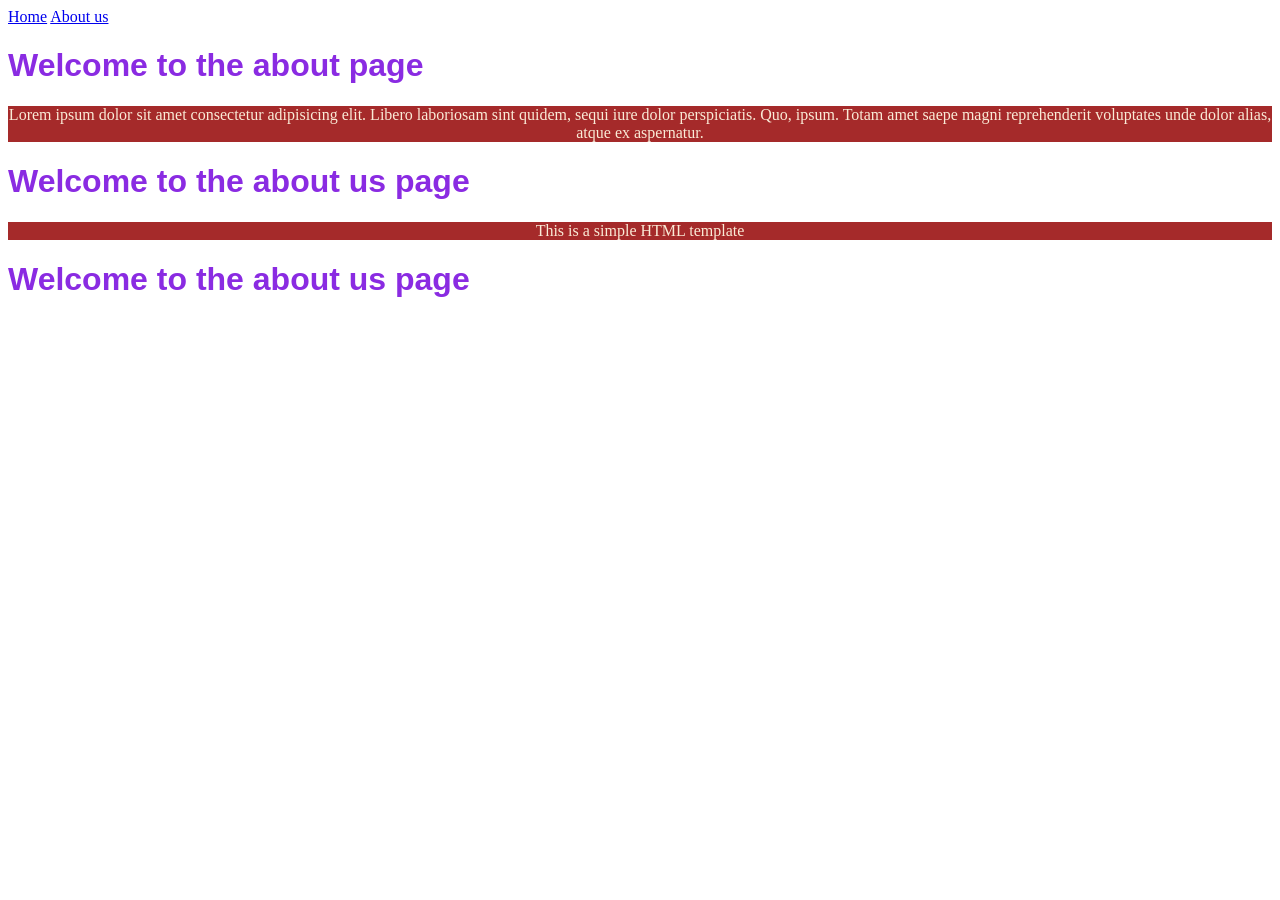
==== about.html @ 5660e2db "Upto external css" ====
<!DOCTYPE html>
<html lang="en">
<head>
    <meta charset="UTF-8">
    <meta name="viewport" content="width=device-width, initial-scale=1.0">
    <title>Document</title>

            <link rel="stylesheet" href="style.css">

            <style>
        .container {
                width = 60%;
        }
    </style>
</head>
<body>

    

    <nav>
        <a href="index.html">Home</a>
        <a href="about.html">About us</a>
    </nav>
    
        <h1>Welcome to the about page</h1>
        <p class = "container">Lorem ipsum dolor sit amet consectetur adipisicing elit. Libero laboriosam sint quidem, sequi iure dolor perspiciatis. Quo, ipsum. Totam amet saepe magni reprehenderit voluptates unde dolor alias, atque ex aspernatur.</p>

        <h1 id ="box">Welcome to the about us page</h1>
        <p>This is a simple HTML template</p>

        <h1 id = "box">Welcome to the about us page</h1>
</body>
</html>
---- style.css ----
h1{
    color:blueviolet;
    font-family:'Trebuchet MS', 'Lucida Sans Unicode', 'Lucida Grande', 'Lucida Sans', Arial, sans-serif;
    text-align:justify;
}
        p{
            color:antiquewhite;
            background-color:brown;
            text-align:center;
            font-family:Georgia, 'Times New Roman', Times, serif;
        }
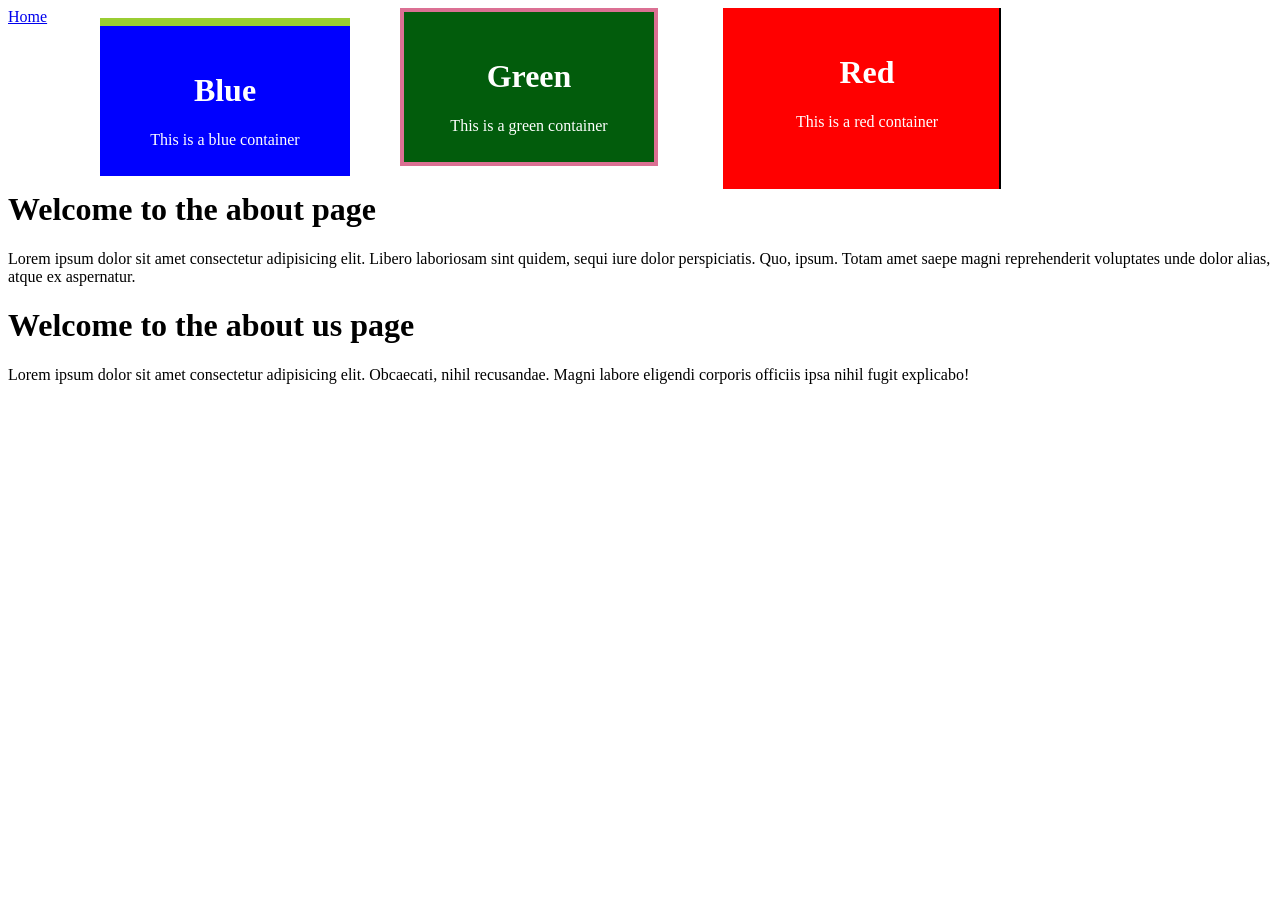
==== commit cb2beb46: "Added containers" ====
--- a/about.html
+++ b/about.html
@@ -5,29 +5,102 @@
     <meta name="viewport" content="width=device-width, initial-scale=1.0">
     <title>Document</title>
 
-            <link rel="stylesheet" href="style.css">
+            
 
             <style>
+
         .container {
-                width = 60%;
+                background-color: blue;
+                width: 200px;
+                height: 100px;
+                padding:25px;
+                color:white;
+                align:center;
+                border-top:8px solid yellowgreen;
+                margin:10px;
+                position: absolute; /* you can put absolute ( which depends on the position of the before component), relative is used to move around n stuff */
+                left: 90px;
         }
-    </style>
+
+        .container-1 {
+                background-color: rgb(2, 92, 12);
+                width: 200px;
+                height: 100px;
+                padding:25px; /* adds spacing.gap between the content in the middle*/
+                color:white; 
+                border: 4px solid palevioletred; /* adds a border */
+                margin-bottom:12px;
+                position:absolute;
+                left:400px;
+        }
+
+        .container-2 {
+                background-color: rgb(255, 0, 0);
+                width: 200px;
+                height: 100px;
+                padding:25px 32px 56px 44px; /*you can change the padding for all 4 sides */
+                color:white;
+                border-right:2px solid black;
+                margin-left:23px; /*applied spacing around the container */
+                position:absolute;   /* This adjust the position of the container 2 */
+                left:700px;
+        }
+
+
+        .container-3 {
+                background-color:violet;
+                width: 700px;
+        }
+
+
+        
+        #main-container{
+            background-color: blue;
+            text-align:center;
+        }
+            
+            </style>
+
+
+
+        <div id = "main-container">
+            <div class="container">
+                <h1>Blue</h1>
+                <p>This is a blue container</p>
+            </div>
+
+            <div class="container-1">
+                <h1>Green</h1>
+                <p>This is a green container</p>
+            </div>
+
+            <div class="container-2">
+                <h1>Red</h1>
+                <p>This is a red container</p>
+            </div>
+        </div>
+    </div>
+
 </head>
 <body>
 
+        <a href="index.html">Home</a>
     
 
-    <nav>
-        <a href="index.html">Home</a>
-        <a href="about.html">About us</a>
-    </nav>
-    
+
+
+
+
+    <br><br><br><br><br><br><br><br><br>
+
         <h1>Welcome to the about page</h1>
-        <p class = "container">Lorem ipsum dolor sit amet consectetur adipisicing elit. Libero laboriosam sint quidem, sequi iure dolor perspiciatis. Quo, ipsum. Totam amet saepe magni reprehenderit voluptates unde dolor alias, atque ex aspernatur.</p>
+        <p>Lorem ipsum dolor sit amet consectetur adipisicing elit. Libero laboriosam sint quidem, sequi iure dolor perspiciatis. Quo, ipsum. Totam amet saepe magni reprehenderit voluptates unde dolor alias, atque ex aspernatur.</p>
 
-        <h1 id ="box">Welcome to the about us page</h1>
-        <p>This is a simple HTML template</p>
 
         <h1 id = "box">Welcome to the about us page</h1>
+        <p>Lorem ipsum dolor sit amet consectetur adipisicing elit. Obcaecati, nihil recusandae. Magni labore eligendi corporis officiis ipsa nihil fugit explicabo!</p>
+
+
+        
 </body>
 </html>
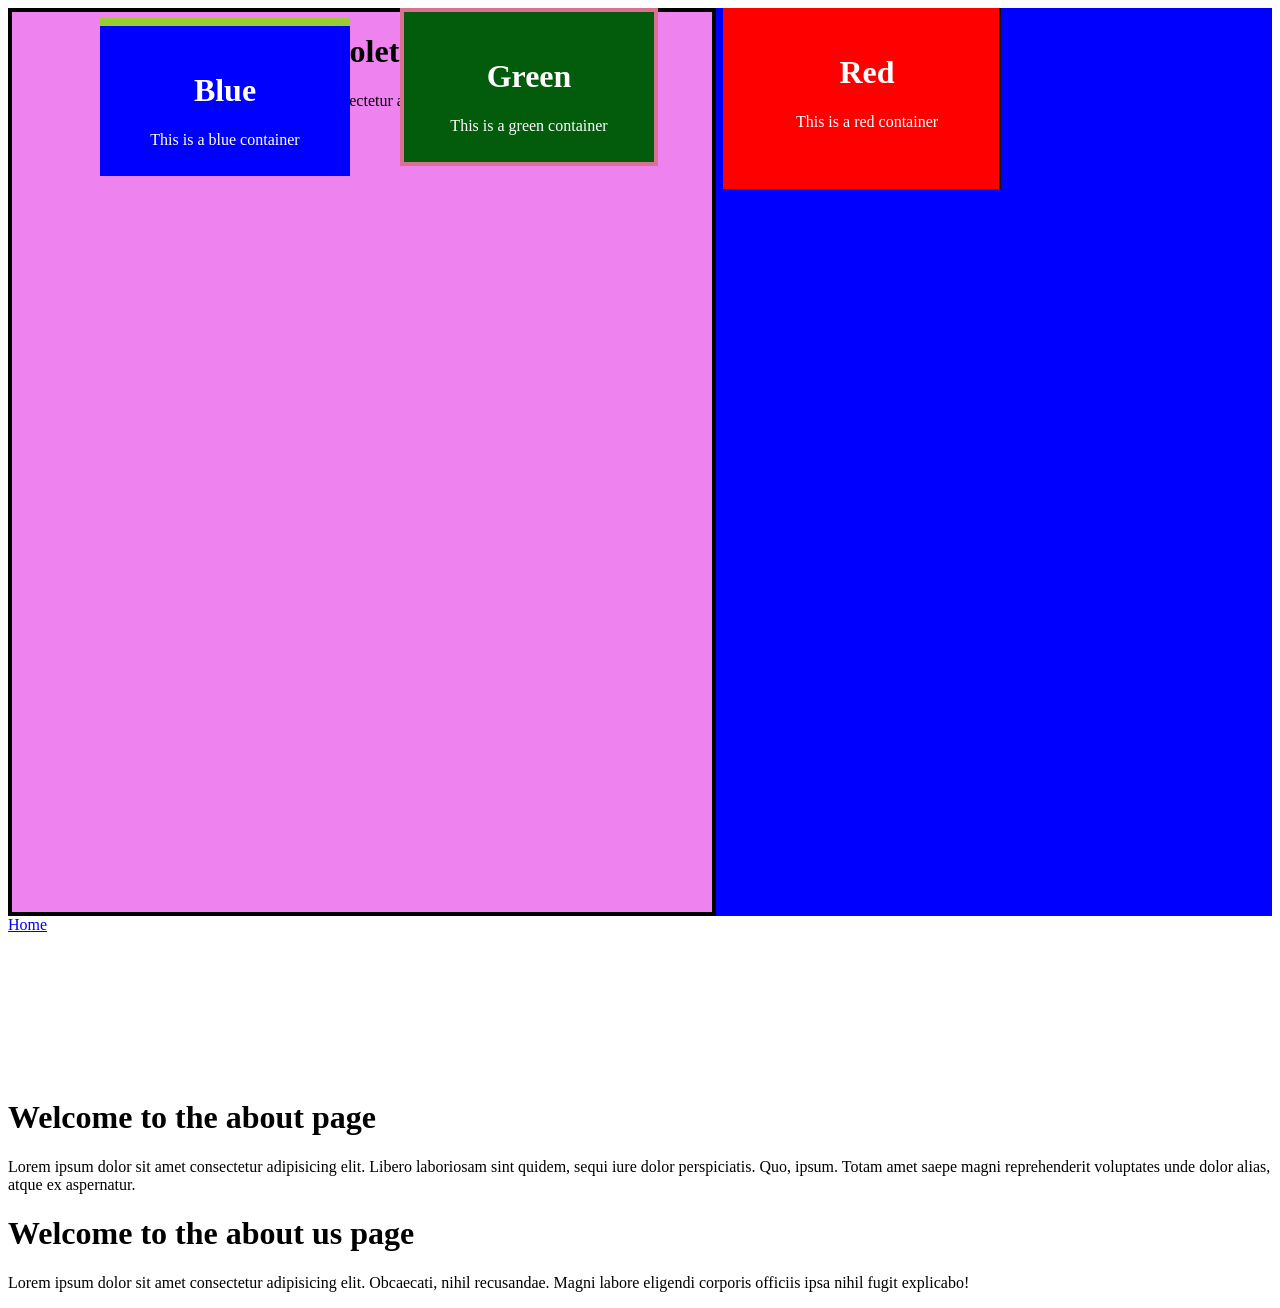
==== commit 9483d4eb: "Added container 3" ====
--- a/about.html
+++ b/about.html
@@ -50,6 +50,8 @@
         .container-3 {
                 background-color:violet;
                 width: 700px;
+                height:900px;
+                border:4px solid black;
         }
 
 
@@ -78,6 +80,11 @@
                 <h1>Red</h1>
                 <p>This is a red container</p>
             </div>
+
+            <div class="container-3">
+                <h1>violet</h1>
+                <p>Lorem ipsum dolor, sit amet consectetur adipisicing elit. Culpa, totam?</p>
+            </div>
         </div>
     </div>
 
